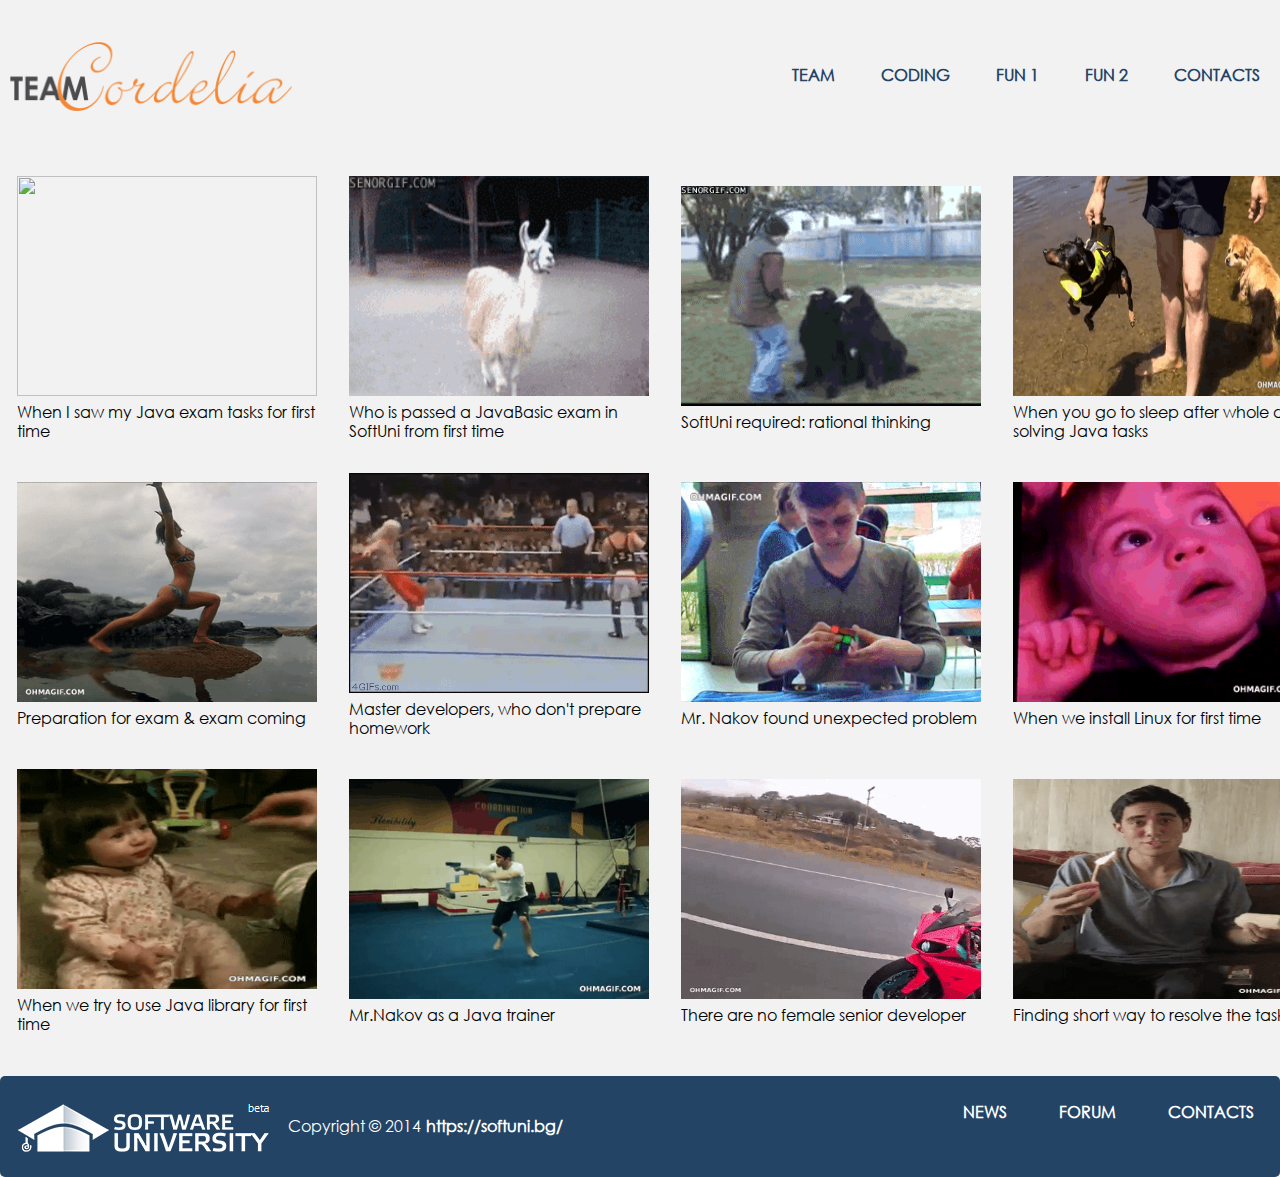
==== coding.html @ e87f31c9 "coding page" ====
<!DOCTYPE html>
<html lang="en">
	<head>
		<title>Team Coredelia</title>
		<meta charset="utf-8" />

		<link rel="stylesheet" href="css/style.css" type="text/css" />
		<meta name="viewport" content="width=device-width, initial-scale=1.0">

	</head>

	<body>
		<div class="body">
			<header class="main-header">
				<img src="img/logo.png">
				<nav>
					<ul>
						<li class="active"><a href="index.html">Team</a></li>
						<li><a href="#">Coding</a></li>
						<li><a href="#">Fun 1</a></li>
						<li><a href="#">fun 2</a></li>
						<li><a href="contacts.html">contacts</a></li>
					</ul>
				</nav>
			</header>
			<div class="main-content">
				<div class="content">
					<table class="coding">
						<tr>
							<td><img src ="img/exam.gif" />
					<h2>When I saw my Java exam tasks for first time</h2></td>
					<td><img src ="img/take.gif" />
					<h2>Who is passed a JavaBasic exam in SoftUni from first time</h2></td>
					<td><img src ="img/pattern.gif" />
					<h2>SoftUni required: rational thinking</h2></td>
					<td class="responsive"><img src ="img/sleep.gif" />
					<h2>When you go to sleep after whole day solving Java tasks </h2></td>
					
						</tr>
						<tr>
							<td class="inline"><img src ="img/preparation.gif" />
					<h2>Preparation for exam & exam coming</h2></td>
						<td class="inline"><img src ="img/master.gif" />
					<h2>Master developers, who don't prepare homework</h2></td>
					<td class="inline"><img src ="img/nakov.gif" />
					<h2>Mr. Nakov found unexpected problem</h2></td>
					<td><img src ="img/linux.gif" />
					<h2>When we install Linux for first time</h2></td>
						</tr>
						<tr>
							<td>
								<img src ="img/javaLibriry.gif" />
					<h2>When we try to use Java library for first time</h2></td>
					<td>
								<img src ="img/train.gif" />
					<h2>Mr.Nakov as a Java trainer</h2></td>
					<td>
								<img src ="img/female.gif" />
					<h2>There are no  female senior developer</h2></td>
					<td>
								<img src ="img/short.gif" />
					<h2>Finding short way to resolve the task</h2></td>
						</tr>
					</table>
				
					
					
				
					
				</div>
			</div>
		</div>
		<footer class="main-footer">
			<img class="logo" src="img/logoTransperant.png"/>
			<p>Copyright &copy; 2014 <a href="#"> https://softuni.bg/</a></p>
			<ul>
				<li><a href="https://softuni.bg/contacts">Contacts</a></li>
				<li><a href="https://softuni.bg/forum">Forum</a></li>
				<li><a href="https://softuni.bg/news">news</a></li>
			</ul>
		</footer>

	</body>
</html>
---- css/style.css ----
/* ===========================
 ======= Body style ========
 Begin reusable content
 =========================== */
@font-face {
	font-family: 'gothic';
	src: url('../fonts/gothic.eot');
	src: local('gothic'), url('../fonts/gothic.woff') format('woff'), url('../fonts/gothic.ttf') format('truetype');
}
body {
	background-color: #E6E6E6;
	color: #000305;
	font-size: 87.5%; /* Base font size: 14px */
	font-family: 'gothic' !important;
	line-height: 1.429;
	margin: 0;
	padding: 0;
	text-align: left;
}

.body {
	clear: both;
	margin: 0 auto;
	width: 70%;
}

/* ===========================
 ========= Headings ========
 =========================== */
h2 {
	font-size: 1.571em
}/* 22px */

h4 {
	font-size: 1.286em
}/* 18px */
h5 {
	font-size: 1.143em
}/* 16px */
h6 {
	font-size: 1em
}/* 14px */

h2, h3, h4, h5, h6 {
	font-weight: 400;
	
}

/* ===========================
 ======= Anchor style ======
 =========================== */
a {
	outline: 0;
}

a img {
	border: 0px;
	text-decoration: none;
}

a:link, a:visited {
	color: #fff;
	padding: 0 1px;
	text-decoration: none;
}

a:hover, a:active {

	color: #fff;
	text-decoration: none;
}

/* ===========================
 ===== Main Navigation =====
 =========================== */

.main-header nav {
	border-radius: 5px;
	float: right;
	font-size: 1.143em;
	height: 40px;
	line-height: 30px;
	margin: 55px 0;
	text-align: center;
	border-radius: 5px;
	-moz-border-radius: 5px;
	-webkit-border-radius: 5px;
}

.main-header nav ul {
	list-style: none;
	margin: 0 auto;
}

.main-header nav ul li {
	float: left;
	display: inline;
	text-transform: uppercase;
	font-weight: bold;
}
.main-header nav ul li a {
	color: #234465;
}
.main-header nav a:link, .main-headernav a:visited {

	display: inline-block;
	height: 30px;
	padding: 5px 23px;
	text-decoration: none;
}
.main-header nav a:hover, .main-headernav a:active, .main-headernav .active a:link, .main-headernav .active a:visited, a:focus {

	color: #F58634;
	text-shadow: none !important;
}

.main-header nav li a {
	border-radius: 5px;
	-moz-border-radius: 5px;
	-webkit-border-radius: 5px;
}

.main-header img {
	width: 20%;
	height: auto;
	margin: 3% 0;
}

/* ===========================
 ======= Content Area ======
 =========================== */

.main-content {
	overflow: hidden;
	line-height: 25px;
	border-radius: 5px;
	-moz-border-radius: 5px;
	-webkit-border-radius: 5px;
}

.content {
	width: 99%;
	float: left;
	border-radius: 5px;
	-moz-border-radius: 5px;
	-webkit-border-radius: 5px;
}
.visit-card {
	float: left;
	display: block;
	clear: right;
	padding: 4px;
}

.visit {
	background-color: #F38351;
	colot: #fff;
	background-color: #F38351;
	float: left;
	height: 185px;
	width: 250px;
	float: left;
}

.visit h3 {
	text-align: center;
	color: #fff;
	font-weight: bold;
	 padding-top: 20px;
}
.visit h4 {
	color: #FFFFFF;
	font-family: bold;
	font-size: 17px;
	text-align: center;
}

/* ===========================
 ========= Footer ==========
 =========================== */

.main-footer {
	width: 100%;
	float: left;
	margin-top: 2%;
	margin-bottom: 2%;
	padding-left: 0;
	background-color: #234465;
	background-repeat: repeat-x;
	border-radius: 5px;
	-moz-border-radius: 5px;
	-webkit-border-radius: 5px;
	color: #FFF;
}
.main-footer img {
	padding: 10px;
	float: left;
}
.main-footer p {
	float: left;
	font-size: 16px;
	margin: 0 auto;
	margin-right: 20px;
	margin-top: 40px;
	vertical-align: bottom;
	width: 31%;
}
.main-footer a {

	font-weight: bold;
}
.main-footer a:hover {
	color: #F58634;
	font-weight: bold;
}
.main-footer ul li {
	float: right;
	padding: 25px;
	list-style: none;
	text-transform: uppercase;
}
.main-header  li a {
	border-radius: 5px;
	-moz-border-radius: 5px;
	-webkit-border-radius: 5px;
}
/* ===========================
 ====== Codding images======
 =========================== */
table.coding td{
	width:100%;
    padding: 20px;
    width: 350px;

	
}
.coding img{
	 height: 280px;
    width: 320px;
}

/* ===========================
 ====== Media Queries ======
 =========================== */
@media (max-width: 1366px) {
	.body {
		margin: 0 auto;
		width: 110%;
		font-size: 100%;
	}
	.main-header nav {
		border-radius: 5px;
		float: right;
		font-size: 1.143em;
		height: 40px;
		line-height: 30px;
		margin-right: 125px;
		margin-top: 55px;
		text-align: center;
	}
	.main-header img {
		height: auto;
		margin: 3% 0 3% 10px;
		width: 20%;
	}
	table.coding td{
	width:250px;
	padding:15px;
}
.coding img{
	  height: 220px;
   
    width: 300px;
}
h2 {
    font-size: 15px;
   
}
}

@media (max-width: 1200px) {
	.body {
		margin: 0 auto;
		width: 90%;
		font-size: 100%;
	}
	.main-headerimg {
		width: 20%;
		height: auto;
		margin-right: 2%;
	}

	.main-content {
		width: 100%;
		line-height: 25px;
		border-radius: 5px;
		-moz-border-radius: 5px;
		-webkit-border-radius: 5px;
		margin-top: 4%;
		margin-bottom: 2%;
	}

	.visit-card {
		float: left;
		display: block;
		clear: right;
		padding: 2px;
	}
	.visit-card img {
		width: 110px;
		height: 100%;
	}
	.visit {
		background-color: #F38351;
		float: left;
		font-size: 14px;
		height: 120px;
		width: 220px;
	}

	.visit h3 {
		text-align: center;
		color: #fff;
		font-weight: bold;
	}
	.visit h4 {
		text-align: center;
		color: #fff;
		font-size: 12px;
		font-family: bold;
	}
.coding img {
    height: 180px;
    width: 220px;
}
}

@media (max-width: 1024px) {
	.visit-card {
		float: left;
		display: block;
		clear: right;
		padding: 2px;
	}
	.visit-card img {
		width: 100%;
		height: 100%;
	}
	.visit {

		background-color: #F38351;
		float: left;
		font-size: 14px;
		height: 95px;
		width: 200px;
	}

	.visit h3 {
		text-align: center;
		color: #fff;
		font-weight: bold;
	}
	.visit h4 {
		text-align: center;
		color: #fff;
		font-family: bold;
	}

	.main-footer p {
		float: left;
		font-size: 16px;
		margin: 40px 20px 0 auto;
		vertical-align: bottom;
		width: 21%;
	}
	
.coding img {
    height: 180px;
    width: 200px;
}

}
@media (max-width: 780px) {
		table td, tr { 
		display: block; 
	}
	.inline td, tr { 
		display: inline; 
	}
	.body {

		margin: 0 auto;
		width: 120%;
		font-size: 100%;
	}
	.main-content {
    line-height: 2px;
    width: 78%;
}
	.content {
		width: 30%;
	}
	td.responsive{
		display: block;
	}
	.main-header nav {

		float: left;
		font-size: 1 em;
		height: 40px;
		line-height: 30px;
		margin: 55px 0;
		margin-right: 125px;
		text-align: center;
	}

	.main-header nav ul {
		list-style: none;
		margin: 0 auto;
	}

	.main-header nav ul li {
		float: left;
		display: inline;
		text-transform: uppercase;
		font-weight: bold;
	}
	.main-header img {
		width: 30%;
		height: auto;
		margin-bottom: 3%;
		margin-right: 2%;
	}

	.content {
		width: 100%;
		float: left;
		margin-top: 50px;
		border-radius: 5px;
		-moz-border-radius: 5px;
		-webkit-border-radius: 5px;
	}
	.visit-card {
		float: left;
		display: block;
		clear: right;
		padding: 4px;
	}
	.visit-card img {
		height: 200px;
		width: 200px;
	}
	.visit {
		background-color: #F38351;
		float: left;
		height: 100px;
		width: 210px;
	}

	.visit h3 {
		padding-top:10px;
		text-align: center;
		color: #fff;
		font-weight: bold;
	}
	.visit h4 {
		text-align: center;
		color: #fff;
		font-size: 14px;
		font-family: bold;
		margin-top: 20px;
	}
	.main-footer ul li {
		float: right;
		list-style: none outside none;
		padding: 10px;
		text-transform: uppercase;
	}

}
@media (max-width: 480px) {
	.body {

		margin: 0 auto;
		width: 120%;
		font-size: 100%;
	}
	.main-content {
		line-height: 2px;
		width: 80%;
	}

	.responsive td {
		display: block;
	}
	.main-header nav {

		float: left;
		font-size: 1 em;
		height: 40px;
		line-height: 30px;
		margin: 55px 0;
		margin-right: 125px;
		text-align: center;
		word-break: break-all;
	}

	.main-header nav ul {
		list-style: none;
		margin: 0 auto;
	}

	.main-header nav ul li {
		float: left;
		display: inline-block;
		text-transform: uppercase;
		font-weight: bold;
	}
	.main-header img {
		width: 40%;
		height: auto;
		margin-bottom: 3%;
		margin-right: 2%;
	}

	.content {
		width: 100%;
		float: left;
		margin-top: 50px;
		border-radius: 5px;
		-moz-border-radius: 5px;
		-webkit-border-radius: 5px;
	}
	.visit-card {
		float: left;
		display: block;
		clear: right;
		padding: 4px;
	}
	.visit-card img {
		height: 200px;
		width: 200px;
	}
	.visit {
		background-color: #F38351;
		float: left;
		height: 100px;
		width: 210px;
	}

	.visit h3 {
		text-align: center;
		color: #fff;
		font-weight: bold;
	}
	.visit h4 {
		text-align: center;
		color: #fff;
		font-size: 14px;
		font-family: bold;
	}
	.main-footer ul li {
		display: inline;
		list-style: none outside none;
		text-transform: uppercase;
		float: left
	}
	.main-footer ul li a {

		text-align: center;
	}

	.main-footer img {
		float: left;
		height: 50%;
		margin-right: 10px;
		margin-top: 10px;
		width: 50%;
	}

	.main-footer p {
		float: left;
		font-size: 14px;
		vertical-align: bottom;
		width: 21%;
	}
}
@charset "utf-8";
/* CSS Document */

* {
	margin: 0;
	padding: 0;
}
html {
	height: 101%;
}
body {
	background: #f2f2f2 url('images/bg-tile.png');
	font-size: 16px;
	padding-bottom: 65px;
}

h1 {
	line-height: 1.4em;
	font-size: 26px;
	margin-bottom: 8px;
	color: #234465;
}
h2 {
	line-height: 1.2em;
	font-size: 16px;
}
p {
	line-height: 1.2em;
	margin-bottom: 24px;
}

a {
	color: #42241b;
	font-size: 16px;
	text-decoration: none;
}
a:hover {
	color: #000;
	text-decoration: underline;
}

.wrapper {
	margin: 47px auto;
	max-width: 580px;
}
#contact_form textarea{
	width:95%;
}
#contact_form {
	text-shadow: 0 1px 0 #FFF;
	border-radius: 4px;
	-webkit-border-radius: 4px;
	-moz-border-radius: 4px;
	background: #F9F9F9;
	padding: 25px;
}

#ff label {
	cursor: pointer;
	margin: 4px 0;
	color: #ed7700;
	display: block;
	font-weight: 800;
}

input {
	display: block;
	width: 90%;
	border-radius: 4px;
	-webkit-border-radius: 4px;
	-moz-border-radius: 4px;
	background-color: #f4f4f4;
	color: #000;
	border: 1px solid #5f5f5f;
	padding: 10px;
	margin-bottom: 25px;
}

.sendButton {
	cursor: pointer;
	-moz-box-shadow: inset 0px 1px 0px 0px #fce2c1;
	-webkit-box-shadow: inset 0px 1px 0px 0px #fce2c1;
	box-shadow: inset 0px 1px 0px 0px #fce2c1;
	background: -webkit-gradient( linear, left top, left bottom, color-stop(0.05, #ffc477), color-stop(1, #fb9e25) );
	background: -moz-linear-gradient( center top, #ffc477 5%, #fb9e25 100% );
	filter: progid:DXImageTransform.Microsoft.gradient(startColorstr='#ffc477', endColorstr='#fb9e25');
	background-color: #ffc477;
	-webkit-border-radius: 16px;
	-moz-border-radius: 16px;
	border-radius: 5px;
	border: 1px solid #eeb44f;
	color: #ffffff;
	font-family: Arial;
	font-size: 14px;
	width: 25%;
	font-weight: bold;
	text-shadow: 1px 1px 0px #cc9f52;
	 margin-top: 20px;
}
.sendButton:hover {
	background: -webkit-gradient( linear, left top, left bottom, color-stop(0.05, #fb9e25), color-stop(1, #ffc477) );
	background: -moz-linear-gradient( center top, #fb9e25 5%, #ffc477 100% );
	filter: progid:DXImageTransform.Microsoft.gradient(startColorstr='#fb9e25', endColorstr='#ffc477');
	background-color: #fb9e25;
}

/* Created by ftutorials.com */
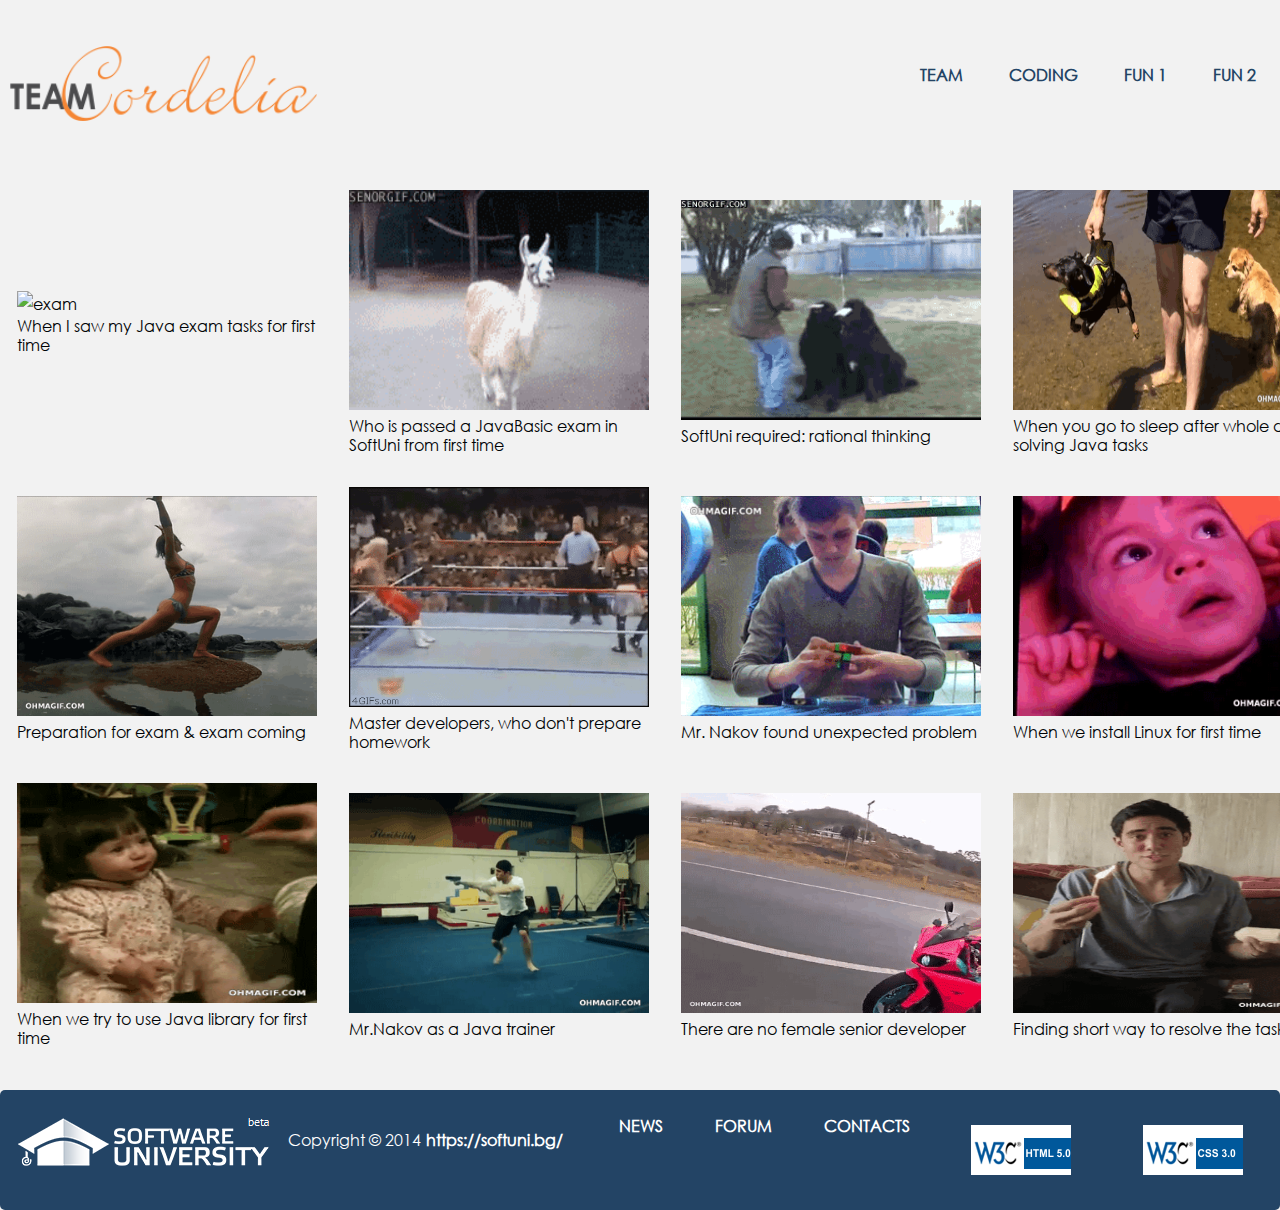
==== commit f30ef2f8: "w3 validation" ====
--- a/coding.html
+++ b/coding.html
@@ -12,7 +12,7 @@
 	<body>
 		<div class="body">
 			<header class="main-header">
-				<img src="img/logo.png">
+				<img src="img/logo.png" alt="logo"/>
 				<nav>
 					<ul>
 						<li class="active"><a href="index.html">Team</a></li>
@@ -27,38 +27,38 @@
 				<div class="content">
 					<table class="coding">
 						<tr>
-							<td><img src ="img/exam.gif" />
+							<td><img src ="img/exam.gif" alt="exam" />
 					<h2>When I saw my Java exam tasks for first time</h2></td>
-					<td><img src ="img/take.gif" />
+					<td><img src ="img/take.gif"  alt="take" />
 					<h2>Who is passed a JavaBasic exam in SoftUni from first time</h2></td>
-					<td><img src ="img/pattern.gif" />
+					<td><img src ="img/pattern.gif"  alt="pattern" />
 					<h2>SoftUni required: rational thinking</h2></td>
-					<td class="responsive"><img src ="img/sleep.gif" />
+					<td class="responsive"><img src ="img/sleep.gif"  alt="sleep" />
 					<h2>When you go to sleep after whole day solving Java tasks </h2></td>
 					
 						</tr>
 						<tr>
-							<td class="inline"><img src ="img/preparation.gif" />
+							<td class="inline"><img src ="img/preparation.gif" alt="preparation" />
 					<h2>Preparation for exam & exam coming</h2></td>
-						<td class="inline"><img src ="img/master.gif" />
+						<td class="inline"><img src ="img/master.gif" alt="master" />
 					<h2>Master developers, who don't prepare homework</h2></td>
-					<td class="inline"><img src ="img/nakov.gif" />
+					<td class="inline"><img src ="img/nakov.gif" alt="nakov"/>
 					<h2>Mr. Nakov found unexpected problem</h2></td>
-					<td><img src ="img/linux.gif" />
+					<td><img src ="img/linux.gif" alt="linux"/>
 					<h2>When we install Linux for first time</h2></td>
 						</tr>
 						<tr>
 							<td>
-								<img src ="img/javaLibriry.gif" />
+								<img src ="img/javaLibriry.gif" alt="javaLibriry" />
 					<h2>When we try to use Java library for first time</h2></td>
 					<td>
-								<img src ="img/train.gif" />
+								<img src ="img/train.gif" alt="train"/>
 					<h2>Mr.Nakov as a Java trainer</h2></td>
 					<td>
-								<img src ="img/female.gif" />
+								<img src ="img/female.gif" alt="female"/>
 					<h2>There are no  female senior developer</h2></td>
 					<td>
-								<img src ="img/short.gif" />
+								<img src ="img/short.gif" alt="short"/>
 					<h2>Finding short way to resolve the task</h2></td>
 						</tr>
 					</table>
@@ -71,9 +71,12 @@
 			</div>
 		</div>
 		<footer class="main-footer">
-			<img class="logo" src="img/logoTransperant.png"/>
+			<img class="logo" src="img/logoTransperant.png" alt="logo" />
 			<p>Copyright &copy; 2014 <a href="#"> https://softuni.bg/</a></p>
 			<ul>
+				
+				<li><a href="http://www.css-validator.org/"><img src="img/w3css.png" alt="css" /></a></li>
+				<li><a href="http://validator.w3.org/"><img src="img/w3htl.png" alt="html" /></a></li>
 				<li><a href="https://softuni.bg/contacts">Contacts</a></li>
 				<li><a href="https://softuni.bg/forum">Forum</a></li>
 				<li><a href="https://softuni.bg/news">news</a></li>
--- a/css/style.css
+++ b/css/style.css
@@ -45,6 +45,10 @@
 	font-weight: 400;
 	
 }
+h1.center {
+	text-align: center;
+}
+
 
 /* ===========================
  ======= Anchor style ======
@@ -59,14 +63,14 @@
 }
 
 a:link, a:visited {
-	color: #fff;
+	color: #FFFFFF;
 	padding: 0 1px;
 	text-decoration: none;
 }
 
 a:hover, a:active {
 
-	color: #fff;
+	color: #FFFFFF;
 	text-decoration: none;
 }
 
@@ -154,7 +158,7 @@
 
 .visit {
 	background-color: #F38351;
-	colot: #fff;
+	color: #FFFFFF;
 	background-color: #F38351;
 	float: left;
 	height: 185px;
@@ -164,12 +168,12 @@
 
 .visit h3 {
 	text-align: center;
-	color: #fff;
+	color: #FFFFFF;
 	font-weight: bold;
 	 padding-top: 20px;
 }
 .visit h4 {
-	color: #FFFFFF;
+	color:  #FFFFFF;
 	font-family: bold;
 	font-size: 17px;
 	text-align: center;
@@ -190,7 +194,7 @@
 	border-radius: 5px;
 	-moz-border-radius: 5px;
 	-webkit-border-radius: 5px;
-	color: #FFF;
+	color: #FFFFFF;
 }
 .main-footer img {
 	padding: 10px;
@@ -203,7 +207,7 @@
 	margin-right: 20px;
 	margin-top: 40px;
 	vertical-align: bottom;
-	width: 31%;
+	
 }
 .main-footer a {
 
@@ -243,12 +247,12 @@
  ====== Media Queries ======
  =========================== */
 @media (max-width: 1366px) {
-	.body {
+.body {
 		margin: 0 auto;
-		width: 110%;
+		width: 120%;
 		font-size: 100%;
 	}
-	.main-header nav {
+.main-header nav {
 		border-radius: 5px;
 		float: right;
 		font-size: 1.143em;
@@ -258,12 +262,12 @@
 		margin-top: 55px;
 		text-align: center;
 	}
-	.main-header img {
+.main-header img {
 		height: auto;
 		margin: 3% 0 3% 10px;
 		width: 20%;
-	}
-	table.coding td{
+}
+table.coding td{
 	width:250px;
 	padding:15px;
 }
@@ -276,19 +280,23 @@
     font-size: 15px;
    
 }
-}
-
+
+}
 @media (max-width: 1200px) {
 	.body {
 		margin: 0 auto;
-		width: 90%;
+		width: 95%;
 		font-size: 100%;
-	}
+}
+
+.cards-content{
+	-moz-margin-start: -50px;
+}
 	.main-headerimg {
 		width: 20%;
 		height: auto;
 		margin-right: 2%;
-	}
+}
 
 	.main-content {
 		width: 100%;
@@ -306,10 +314,10 @@
 		clear: right;
 		padding: 2px;
 	}
-	.visit-card img {
+.visit-card img {
 		width: 110px;
 		height: 100%;
-	}
+}
 	.visit {
 		background-color: #F38351;
 		float: left;
@@ -320,12 +328,12 @@
 
 	.visit h3 {
 		text-align: center;
-		color: #fff;
+		color: #FFFFFF;
 		font-weight: bold;
 	}
 	.visit h4 {
 		text-align: center;
-		color: #fff;
+		color: #FFFFFF;
 		font-size: 12px;
 		font-family: bold;
 	}
@@ -357,12 +365,12 @@
 
 	.visit h3 {
 		text-align: center;
-		color: #fff;
+		color: #FFFFFF;
 		font-weight: bold;
 	}
 	.visit h4 {
 		text-align: center;
-		color: #fff;
+		color: #FFFFFF;
 		font-family: bold;
 	}
 
@@ -406,7 +414,7 @@
 	.main-header nav {
 
 		float: left;
-		font-size: 1 em;
+		font-size: 1em;
 		height: 40px;
 		line-height: 30px;
 		margin: 55px 0;
@@ -460,12 +468,12 @@
 	.visit h3 {
 		padding-top:10px;
 		text-align: center;
-		color: #fff;
+		color: #FFFFFF;
 		font-weight: bold;
 	}
 	.visit h4 {
 		text-align: center;
-		color: #fff;
+		color: #FFFFFF;
 		font-size: 14px;
 		font-family: bold;
 		margin-top: 20px;
@@ -496,7 +504,7 @@
 	.main-header nav {
 
 		float: left;
-		font-size: 1 em;
+		font-size: 1em;
 		height: 40px;
 		line-height: 30px;
 		margin: 55px 0;
@@ -550,12 +558,12 @@
 
 	.visit h3 {
 		text-align: center;
-		color: #fff;
+		color: #FFFFFF;
 		font-weight: bold;
 	}
 	.visit h4 {
 		text-align: center;
-		color: #fff;
+		color: #FFFFFF;
 		font-size: 14px;
 		font-family: bold;
 	}
@@ -585,8 +593,6 @@
 		width: 21%;
 	}
 }
-@charset "utf-8";
-/* CSS Document */
 
 * {
 	margin: 0;
@@ -634,7 +640,7 @@
 	width:95%;
 }
 #contact_form {
-	text-shadow: 0 1px 0 #FFF;
+	text-shadow: 0 1px 0 #FFFFFF;
 	border-radius: 4px;
 	-webkit-border-radius: 4px;
 	-moz-border-radius: 4px;
@@ -670,13 +676,13 @@
 	box-shadow: inset 0px 1px 0px 0px #fce2c1;
 	background: -webkit-gradient( linear, left top, left bottom, color-stop(0.05, #ffc477), color-stop(1, #fb9e25) );
 	background: -moz-linear-gradient( center top, #ffc477 5%, #fb9e25 100% );
-	filter: progid:DXImageTransform.Microsoft.gradient(startColorstr='#ffc477', endColorstr='#fb9e25');
+	
 	background-color: #ffc477;
 	-webkit-border-radius: 16px;
 	-moz-border-radius: 16px;
 	border-radius: 5px;
 	border: 1px solid #eeb44f;
-	color: #ffffff;
+	color: #FFFFFF;
 	font-family: Arial;
 	font-size: 14px;
 	width: 25%;
@@ -687,8 +693,102 @@
 .sendButton:hover {
 	background: -webkit-gradient( linear, left top, left bottom, color-stop(0.05, #fb9e25), color-stop(1, #ffc477) );
 	background: -moz-linear-gradient( center top, #fb9e25 5%, #ffc477 100% );
-	filter: progid:DXImageTransform.Microsoft.gradient(startColorstr='#fb9e25', endColorstr='#ffc477');
+	
 	background-color: #fb9e25;
 }
-
-/* Created by ftutorials.com */+.clearfix {
+	clear: both;
+}
+
+
+/* Created by ftutorials.com */
+
+/* Timeline */
+
+#timeline {
+	padding: 10px 0;
+}
+
+#timeline #line {
+	width: 5px;
+	background: #666;
+	position: relative;
+	left: 50%;
+	height:800px;
+	border-radius: 5px;
+	-moz-border-radius: 5px;
+	-webkit-border-radius: 5px;
+}
+
+#timeline .tl_elem {
+	/*display: none;*/
+	position: absolute;
+	top: 100px;
+	width: 400px;
+	height: 130px !important;
+	left:50%;
+	margin-left:-61px;
+}
+
+#timeline .tl_elem .circle {
+	width:120px;
+	height:120px;
+	position:absolute;
+	border-radius: 90px;
+	-moz-border-radius: 90px;
+	-webkit-border-radius: 90px;
+	border: 2px solid #666;
+	background-color: #fafafa;
+	background-position: center;
+	background-repeat: no-repeat;
+	margin-left:2px;
+	cursor: pointer;
+}
+
+#timeline .tl_elem .caption {
+	padding:10px;
+	border: 1px solid #aaa;
+	border-radius: 5px;
+	-moz-border-radius: 5px;
+	-webkit-border-radius: 5px;
+	font:13px Tahoma;
+	color: #666;
+	position: absolute;
+	background: #FFFFFF;
+	width:250px;
+	margin-left: 150px;
+	display: none;
+}
+
+#timeline .tl_elem .caption:after {
+	content: "";
+	display: block;
+	width: 0px;
+	height: 0px;
+	border:15px solid transparent;
+	border-right-color: #FFFFFF;
+	position: absolute;
+	left: -30px;
+	top: 50%;
+	margin-top: -15px;
+}
+
+/* Classes for each teammate */
+.circle.f1mp3r {
+	background-image: url(../img/avatars/f1mp3r.png);
+}
+.circle.denicaananieva {
+	background-image: url(../img/avatars/denicaananieva.jpg);
+}
+.circle.rosenrusev {
+	background-image: url(../img/avatars/rosenrusev.jpg);
+}
+.circle.designAngelova {
+	background-image: url(../img/avatars/designAngelova.png);
+}
+.circle.angelGeorgiev {
+	background-image: url(../img/avatars/angel.png);
+}
+.circle.momchilViliyanov {
+	background-image: url(../img/avatars/momchil.png);
+}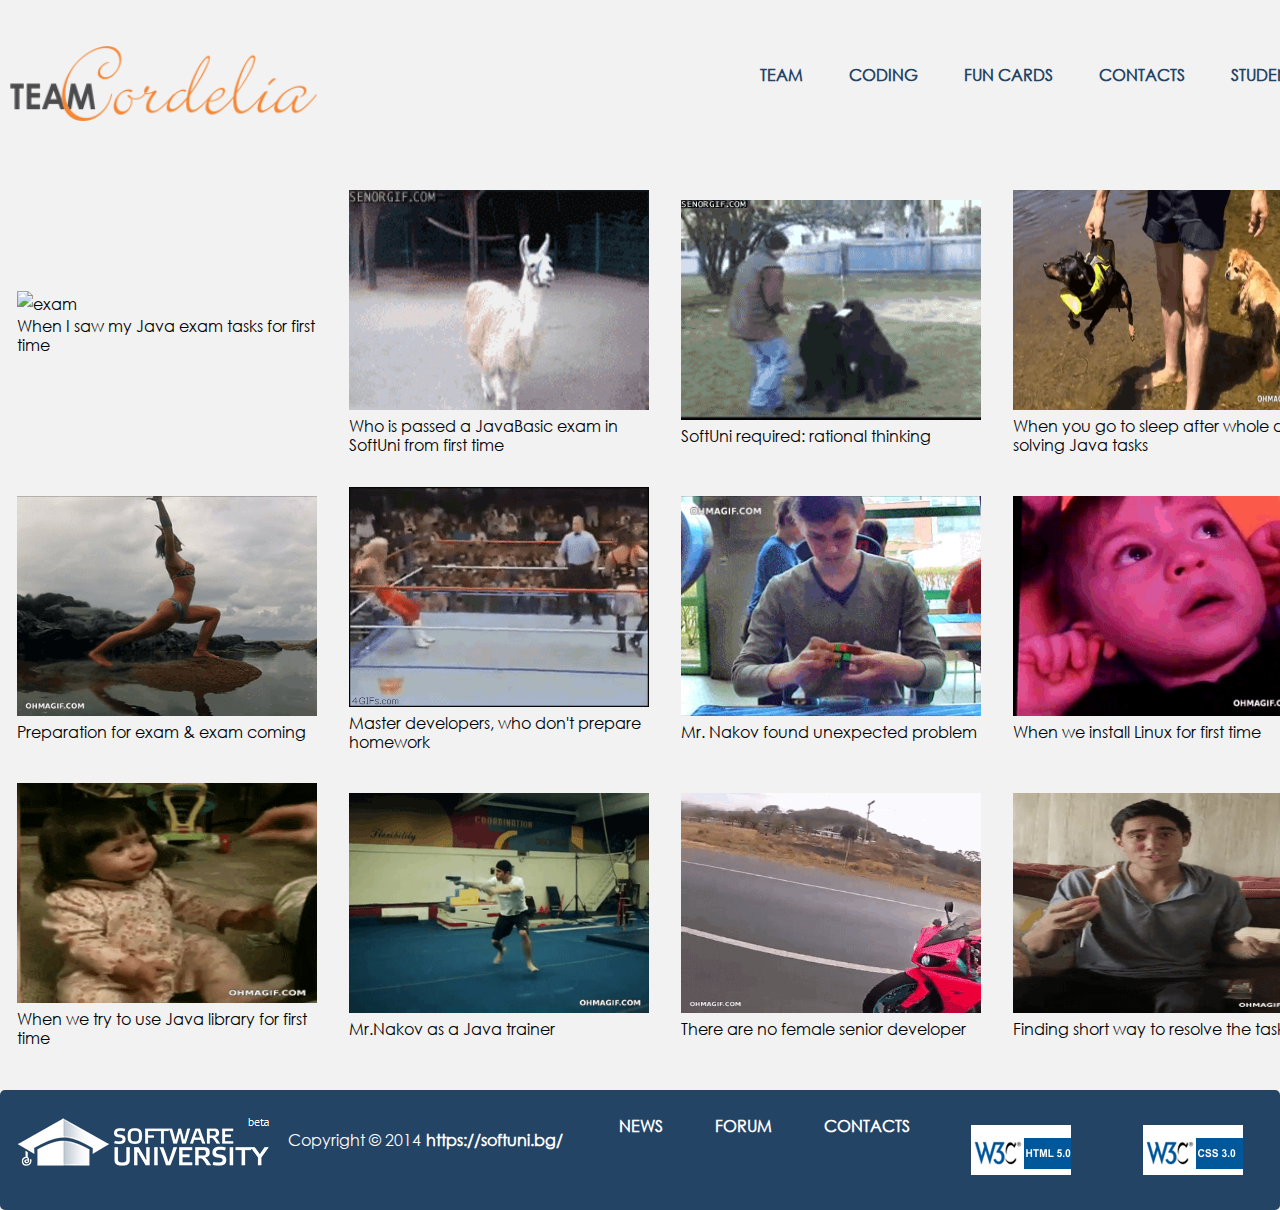
==== commit 7fd5fa3d: "master" ====
--- a/coding.html
+++ b/coding.html
@@ -15,12 +15,12 @@
 				<img src="img/logo.png" alt="logo"/>
 				<nav>
 					<ul>
-						<li class="active"><a href="index.html">Team</a></li>
-						<li><a href="#">Coding</a></li>
-						<li><a href="#">Fun 1</a></li>
-						<li><a href="#">fun 2</a></li>
-						<li><a href="contacts.html">contacts</a></li>
-					</ul>
+				<li><a href="index.html">Team</a></li>
+				<li><a href="coding.html">Coding</a></li>
+				<li><a href="fun-cards.html">Fun Cards</a></li>
+				<li><a href="contacts.html">contacts</a></li>
+				<li><a href="evolution.html">Students' opinions</a></li>
+			</ul>
 				</nav>
 			</header>
 			<div class="main-content">
--- a/css/style.css
+++ b/css/style.css
@@ -112,7 +112,7 @@
 	padding: 5px 23px;
 	text-decoration: none;
 }
-.main-header nav a:hover, .main-headernav a:active, .main-headernav .active a:link, .main-headernav .active a:visited, a:focus {
+.main-header nav a:hover, .main-header a:active, .main-header .active a:link, .main-header .active a:visited, a:focus {
 
 	color: #F58634;
 	text-shadow: none !important;
@@ -743,6 +743,7 @@
 	background-repeat: no-repeat;
 	margin-left:2px;
 	cursor: pointer;
+    opacity: .8;
 }
 
 #timeline .tl_elem .caption {
@@ -757,6 +758,10 @@
 	background: #FFFFFF;
 	width:250px;
 	margin-left: 150px;
+	display: none;
+}
+
+#timeline .tl_elem .caption p {
 	display: none;
 }
 
@@ -773,6 +778,29 @@
 	margin-top: -15px;
 }
 
+#timeline .tl_elem .circle:hover {
+    opacity: 1;
+    -webkit-transform: scale(1.05,1.07);
+    -webkit-transition-timing-function: ease-out;
+    -webkit-transition-duration: 100ms;
+    -moz-transform: scale(1.05,1.07);
+    -moz-transition-timing-function: ease-out;
+    -moz-transition-duration: 100ms;
+    position: relative;
+    z-index: 99;
+    position: absolute;
+}
+
+#timeline .tl_elem .caption .before {
+	font-weight: bold;
+	color: #2f659e;
+}
+
+#timeline .tl_elem .caption .now {
+	font-weight: bold;
+	color: #2f9e2f;
+}
+
 /* Classes for each teammate */
 .circle.f1mp3r {
 	background-image: url(../img/avatars/f1mp3r.png);
